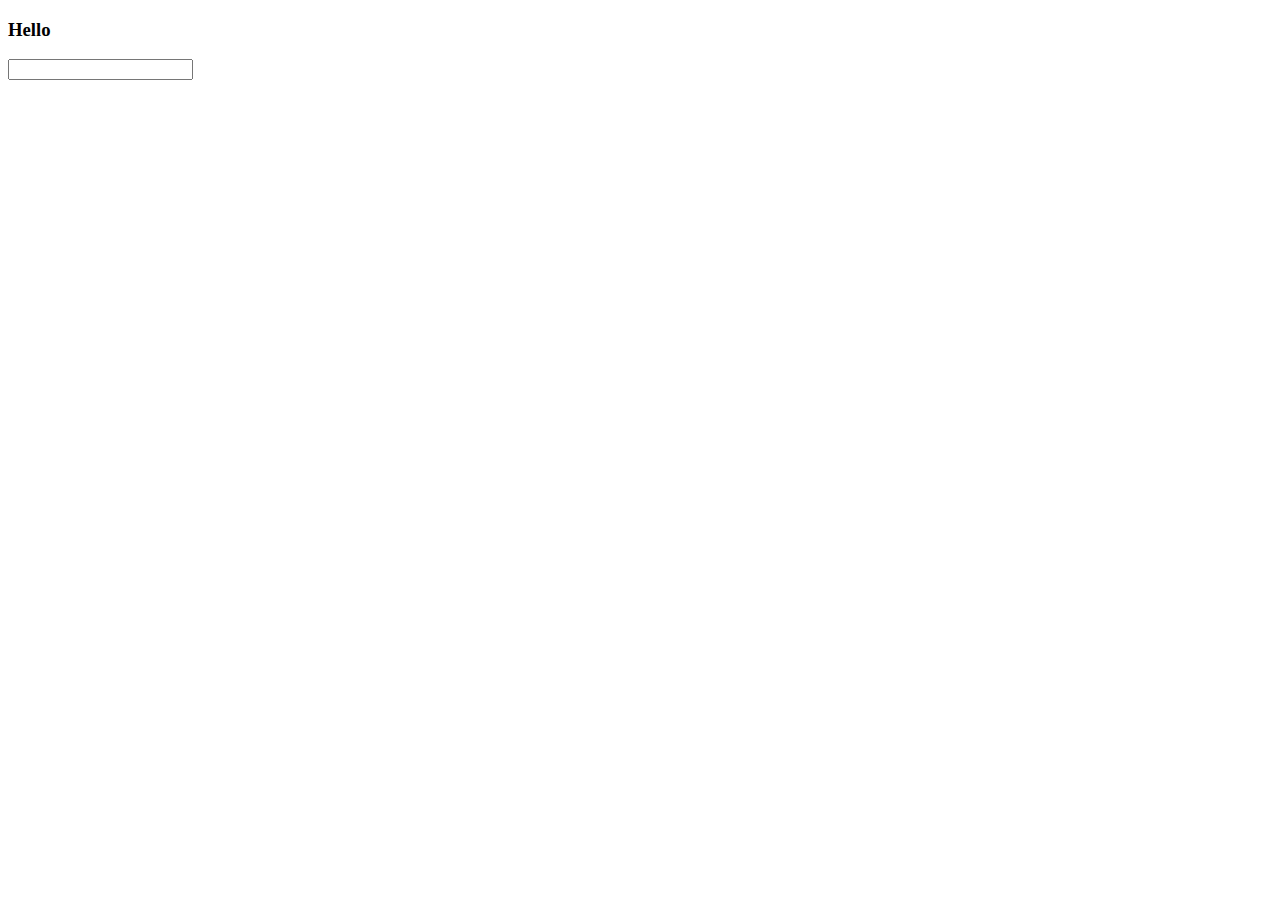
==== lesson1/index.html @ 6eb6e64b "Add index standart.html" ====
<!DOCTYPE html>
<html lang="en">
<head>
    <meta charset="UTF-8">
    <meta http-equiv="X-UA-Compatible" content="IE=edge">
    <meta name="viewport" content="width=device-width, initial-scale=1.0">
    <title>Document</title>
</head>
<body>
    <h3>Hello</h3> <input id='message' />
    <script>
            setInterval(function(){
                var messageInput = document.getElementById('message');
                window.alert(messageInput.value);
            },4000);
    </script>
    
</body>
</html>
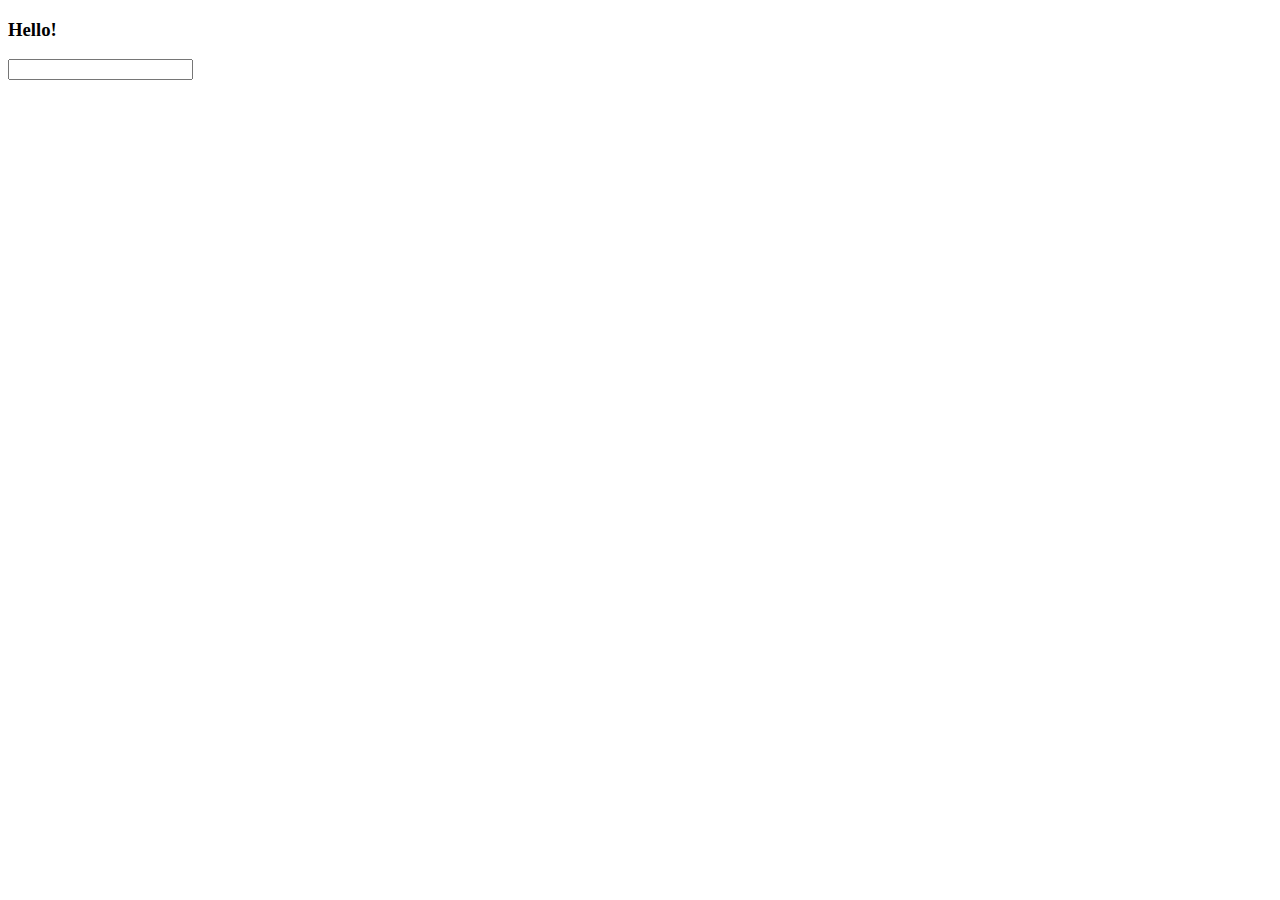
==== commit 3c2e5bdd: "test2" ====
--- a/lesson1/index.html
+++ b/lesson1/index.html
@@ -7,13 +7,13 @@
     <title>Document</title>
 </head>
 <body>
-    <h3>Hello</h3> <input id='message' />
+    <h3>Hello!</h3> <input id='message' />
     <script>
             setInterval(function(){
                 var messageInput = document.getElementById('message');
                 window.alert(messageInput.value);
-            },4000);
+            },40000);
     </script>
     
 </body>
-</html>+</html>
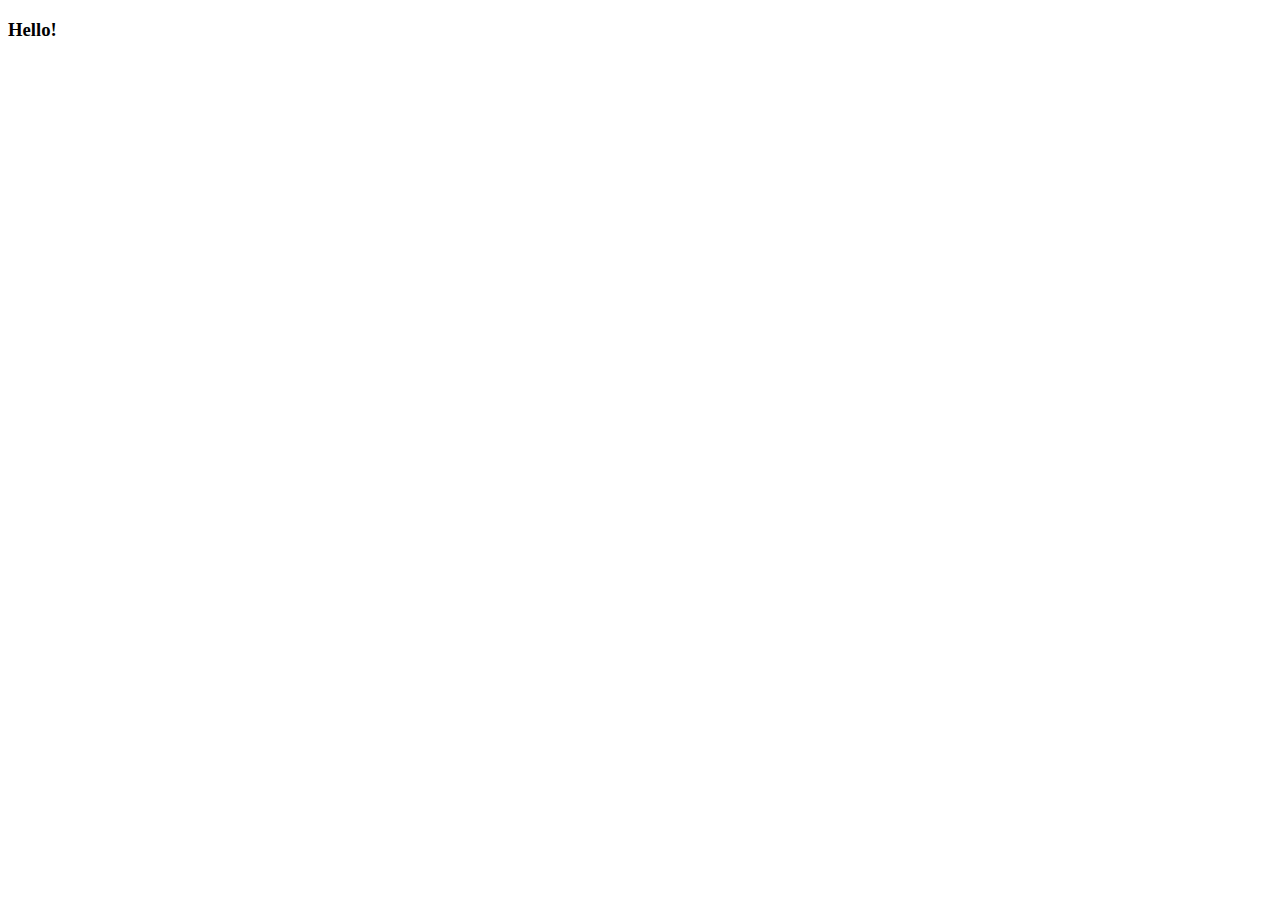
==== commit d1edb183: "start" ====
--- a/lesson1/index.html
+++ b/lesson1/index.html
@@ -7,13 +7,11 @@
     <title>Document</title>
 </head>
 <body>
-    <h3>Hello!</h3> <input id='message' />
-    <script>
-            setInterval(function(){
-                var messageInput = document.getElementById('message');
-                window.alert(messageInput.value);
-            },40000);
-    </script>
+    <h3>Hello!</h3> 
+    <script src="standart.js"></script>
+    <!-- <script>
+          alert("Я JavaScript!")
+    </script> -->
     
 </body>
 </html>
